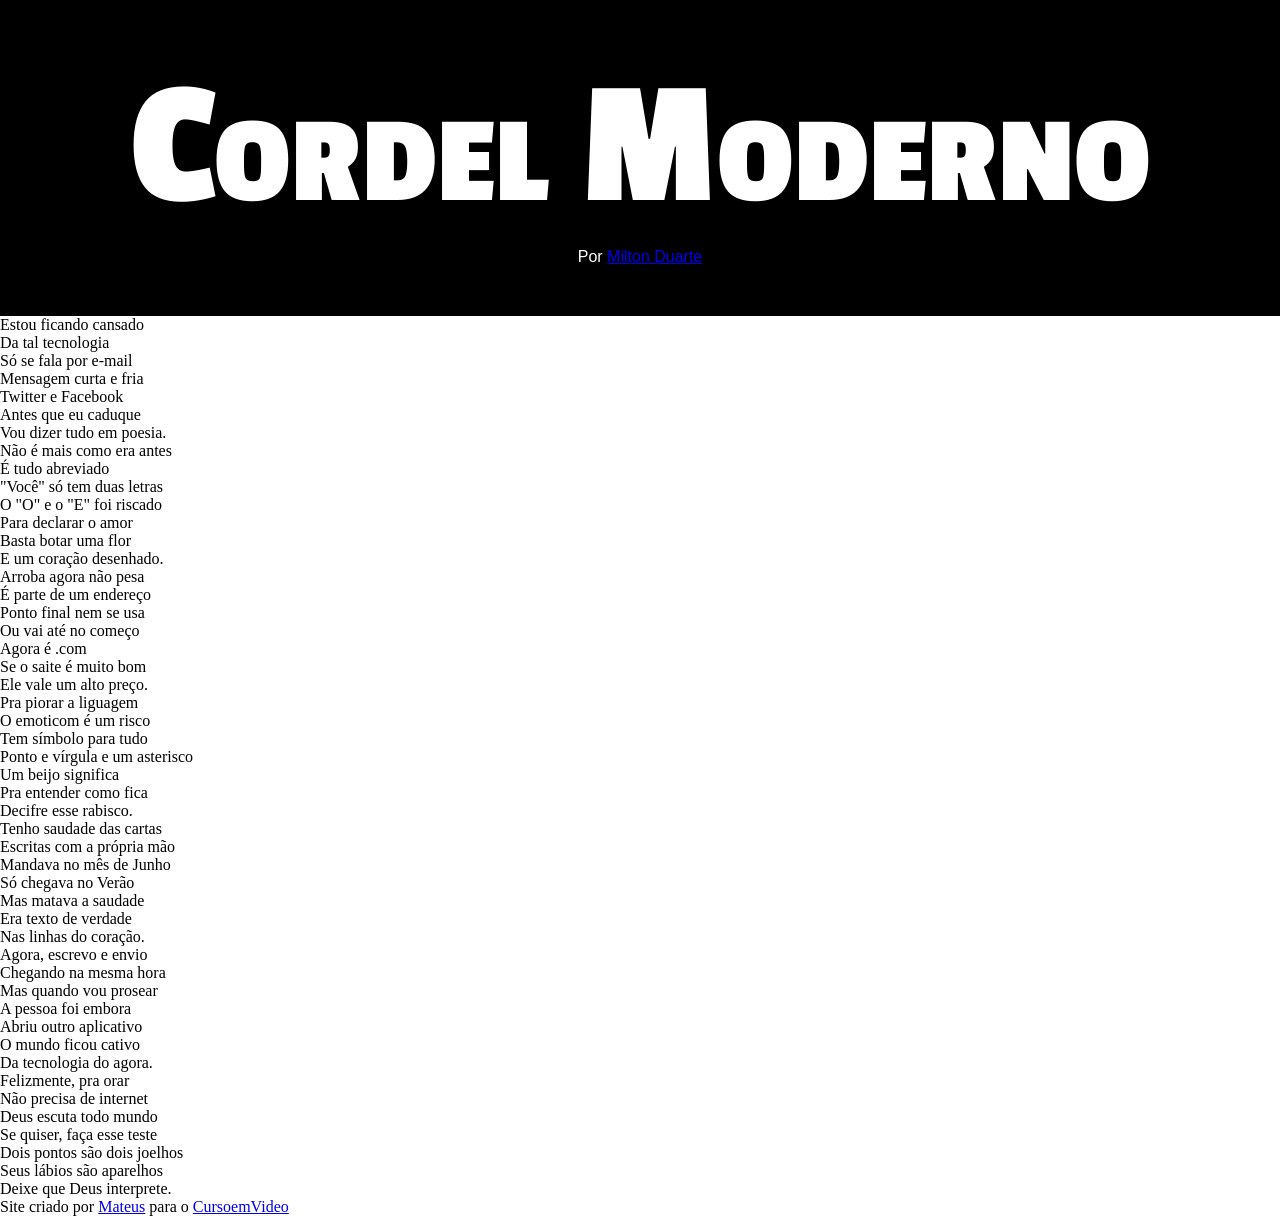
==== css/Projeto-cordel/index.html @ d564a927 "criei projeto cordel" ====
<!DOCTYPE html>
<html lang="pt-br">
<head>
    <meta charset="UTF-8">
    <meta name="viewport" content="width=device-width, initial-scale=1.0">
    <title>Cordel Moderno</title>

    <link rel="stylesheet" href="style.css">

    <link rel="preconnect" href="https://fonts.googleapis.com">
    <link rel="preconnect" href="https://fonts.gstatic.com" crossorigin>
    <link href="https://fonts.googleapis.com/css2?family=Passion+One:wght@400;700;900&family=Sriracha&display=swap" rel="stylesheet">
</head>
<body>
    <header>
        <h1>Cordel Moderno</h1>
        <p>Por <a href="https://www.recantodasletras.com.br/poesias/3186743">Milton Duarte</a></p>
    </header>
    <article>
        <section>
            <p>
                Estou ficando cansado<br>
                Da tal tecnologia<br>
                Só se fala por e-mail<br>
                Mensagem curta e fria<br>
                Twitter e Facebook<br>
                Antes que eu caduque<br>
                Vou dizer tudo em poesia.<br>
            </p>
        </section>
    
        <section>
            <p class="imagem" id="img1">
                Não é mais como era antes<br>
                É tudo abreviado<br>
                "Você" só tem duas letras<br>
                O "O" e o "E" foi riscado<br>
                Para declarar o amor<br>
                Basta botar uma flor<br>
                E um coração desenhado.<br>
            </p>
        </section>
    
        <section>
            <p>
                Arroba agora não pesa<br>
                É parte de um endereço<br>
                Ponto final nem se usa<br>
                Ou vai até no começo<br>
                Agora é .com<br>
                Se o saite é muito bom<br>
                Ele vale um alto preço.<br>
            </p>
        </section>
    
        <section>
            <p>
                Pra piorar a liguagem<br>
                O emoticom é um risco<br>
                Tem símbolo para tudo<br>
                Ponto e vírgula e um asterisco<br>
                Um beijo significa<br>
                Pra entender como fica<br>
                Decifre esse rabisco.<br>
            </p>
        </section>
    
        <section>
            <p class="imagem" id="img2">
                Tenho saudade das cartas<br>
                Escritas com a própria mão<br>
                Mandava no mês de Junho<br>
                Só chegava no Verão<br>
                Mas matava a saudade<br>
                Era texto de verdade<br>
                Nas linhas do coração.<br>
            </p>
        </section>
    
        <section>
            <p>
                Agora, escrevo e envio<br>
                Chegando na mesma hora<br>
                Mas quando vou prosear<br>
                A pessoa foi embora<br>
                Abriu outro aplicativo<br>
                O mundo ficou cativo<br>
                Da tecnologia do agora.<br>
            </p>
        </section>
    
        <section>
            <p>
                Felizmente, pra orar<br>
                Não precisa de internet<br>
                Deus escuta todo mundo<br>
                Se quiser, faça esse teste<br>
                Dois pontos são dois joelhos<br>
                Seus lábios são aparelhos<br>
                Deixe que Deus interprete.<br>
            </p>
        </section>
    </article>
    <footer>
        <p>Site criado por <a href="https://github.com/mateustg15" target="_blank">Mateus</a> para o <a href="https://www.cursoemvideo.com/" target="_blank">CursoemVideo</a></p>
    </footer>
</body>
</html>
---- css/Projeto-cordel/style.css ----
:root {
    --fonte1: Verdana, Geneva, Tahoma, sans-serif;
    --fonte2: 'Passion One', cursive;
    --fonte3: 'Sriracha', cursive;
}

* {
    margin: 0;
    padding: 0;
}

header {
    color: white;
    background-color: black;
    text-align: center;
}

header h1 {
    font-family: var(--fonte2);
    font-variant: small-caps;
    font-size: 20vh;
    padding-top: 50px;
}

header p {
    font-family: var(--fonte1);
    padding-bottom: 50px;
}
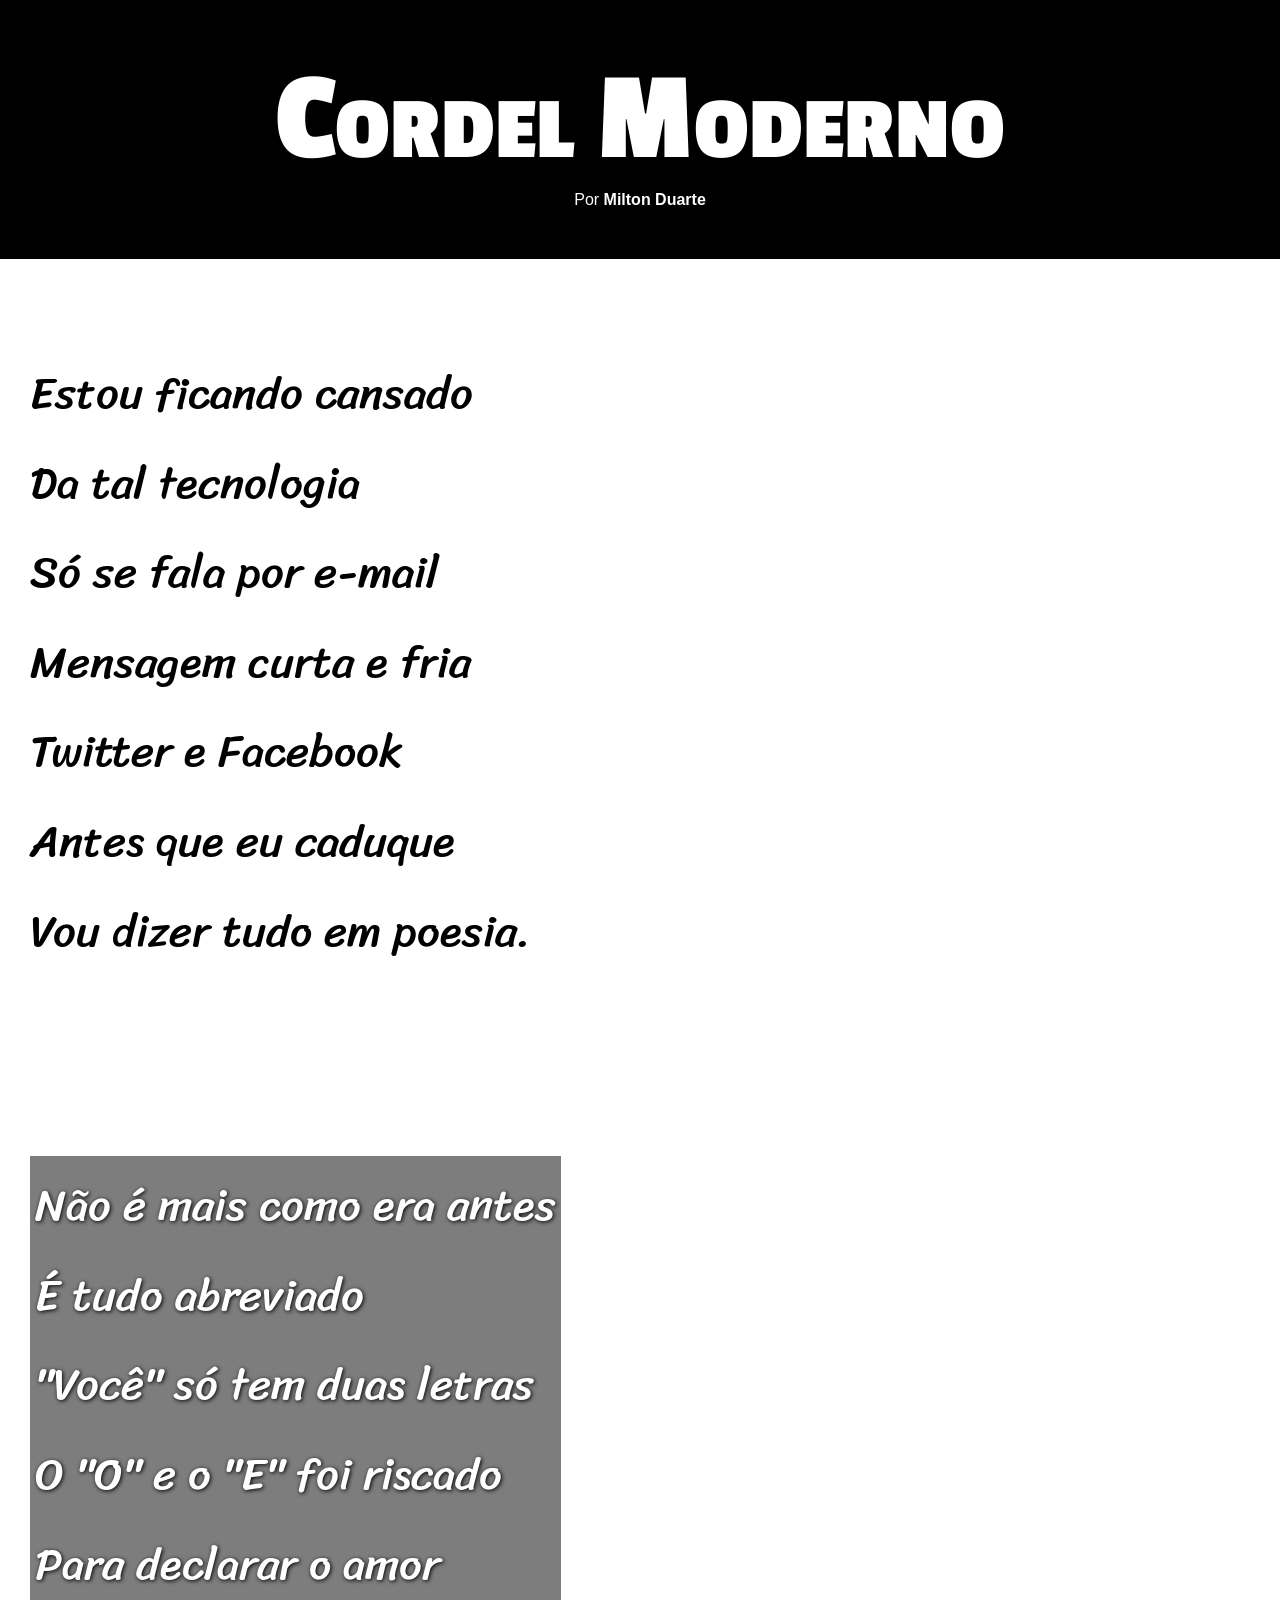
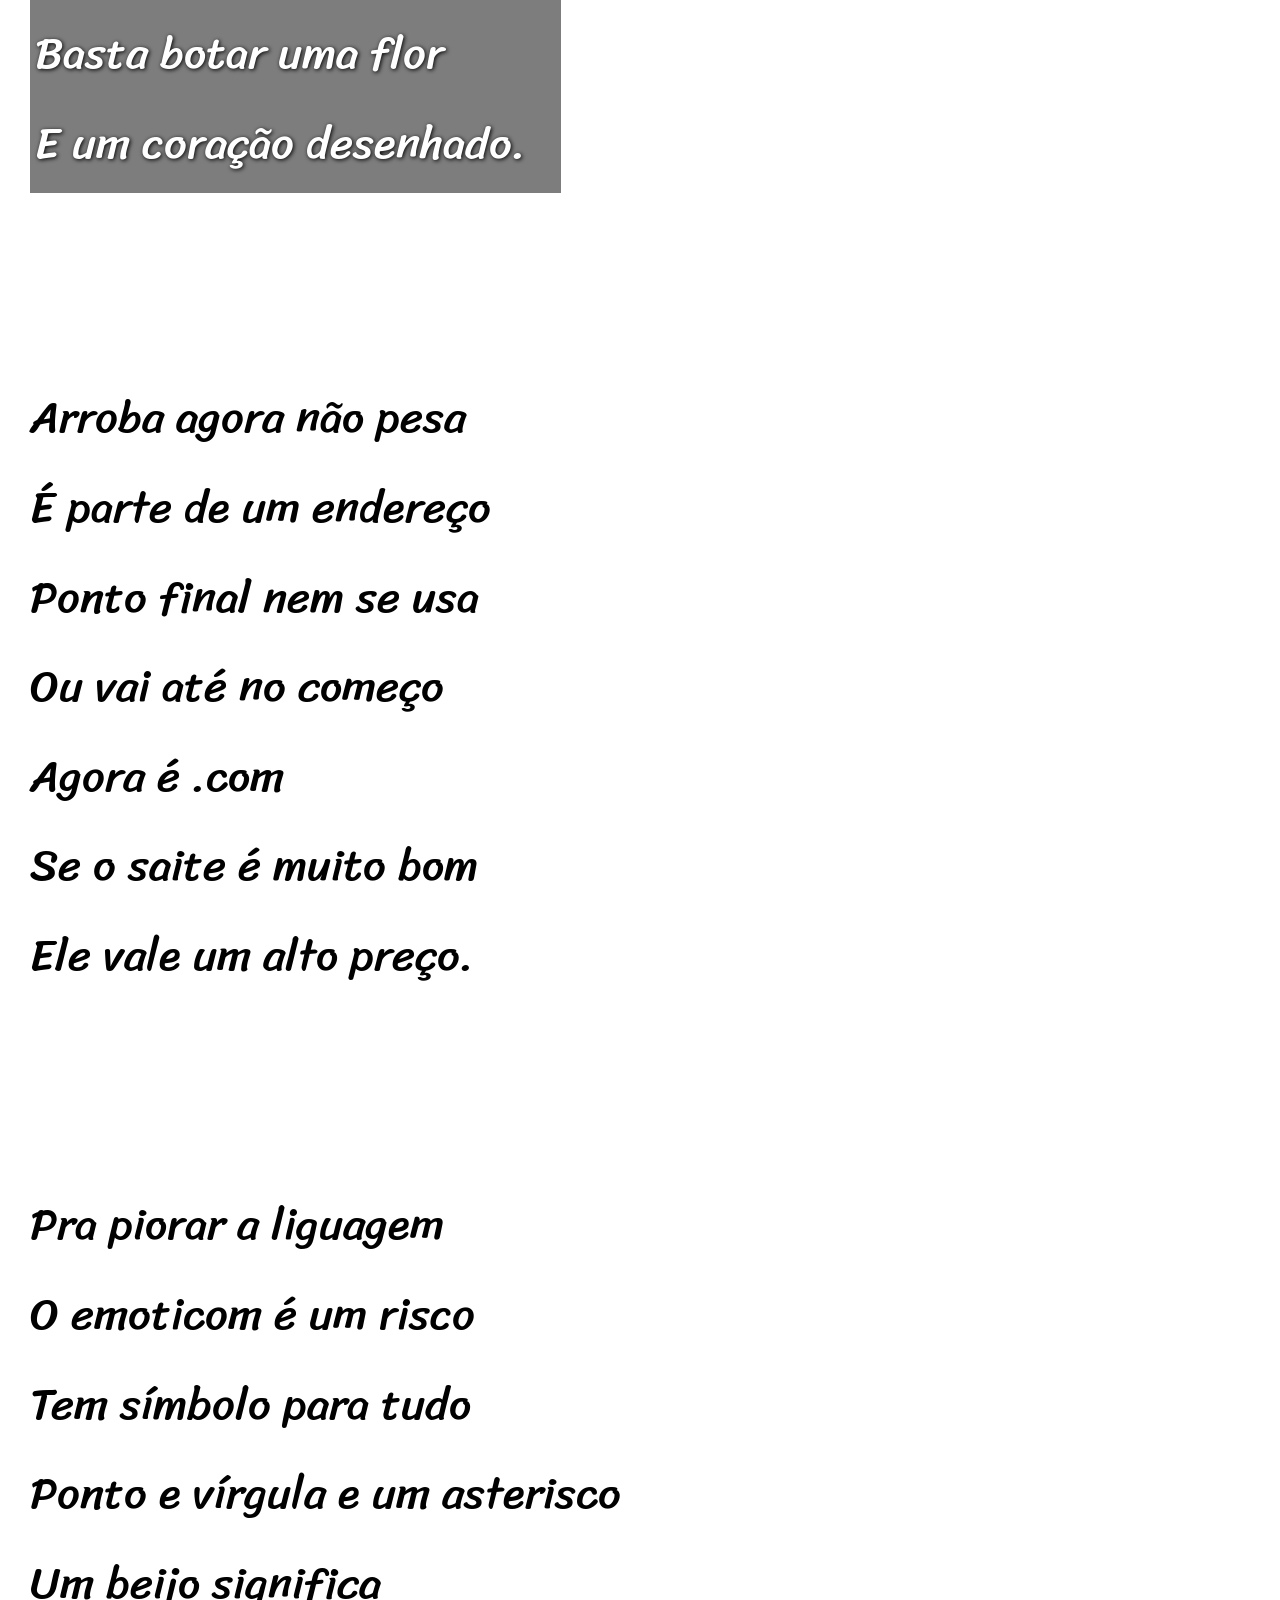
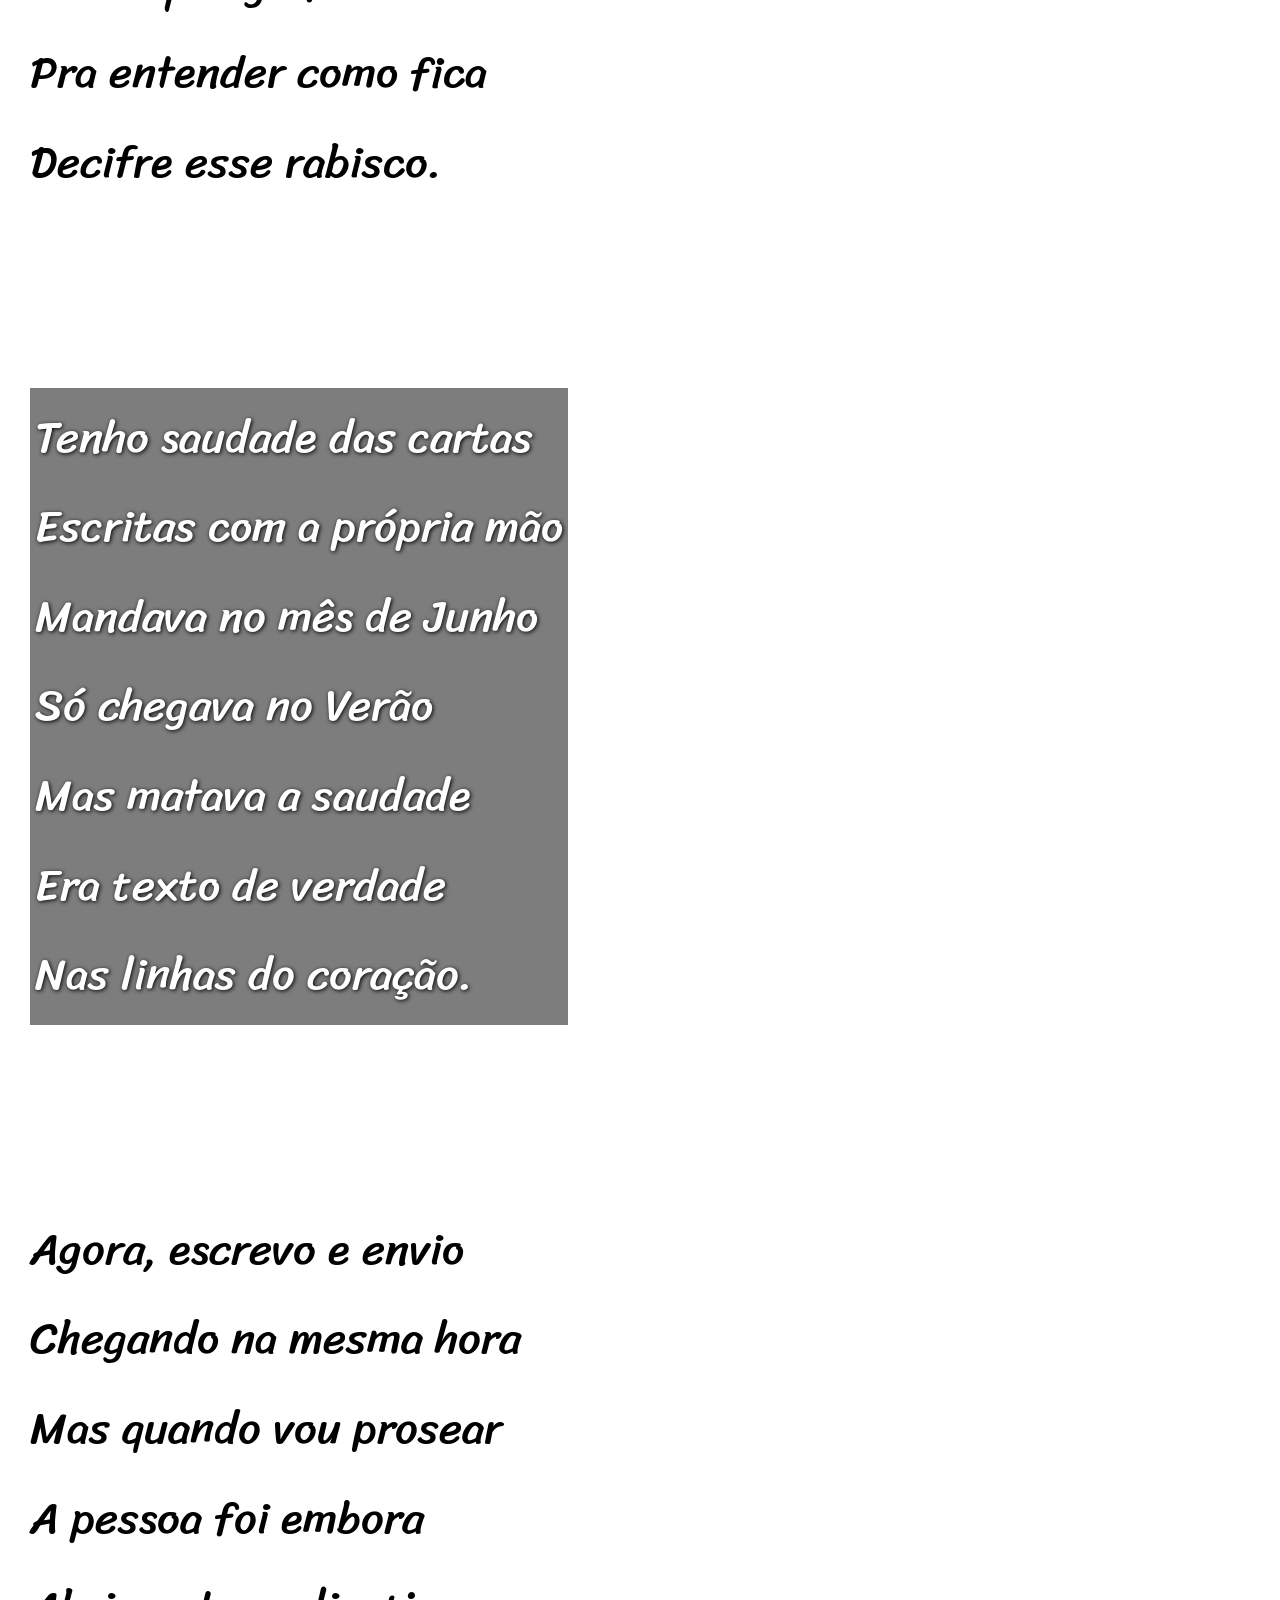
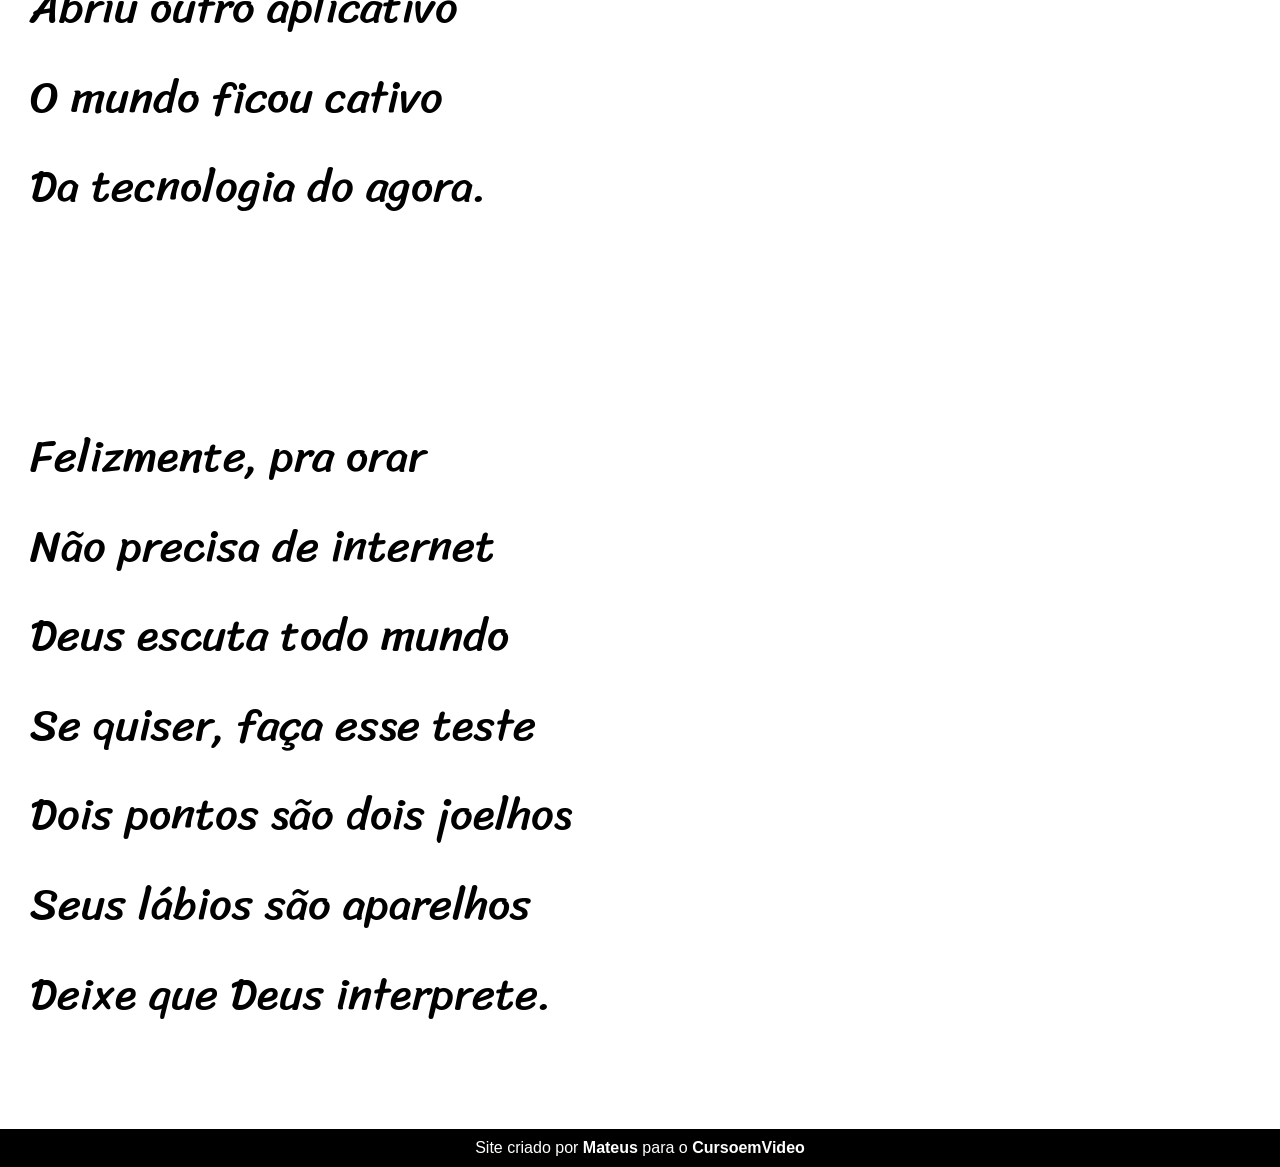
==== commit 8cc0d8a6: "atualizei o projeto cordel" ====
--- a/css/Projeto-cordel/index.html
+++ b/css/Projeto-cordel/index.html
@@ -1,108 +1,108 @@
 <!DOCTYPE html>
 <html lang="pt-br">
 <head>
-    <meta charset="UTF-8">
-    <meta name="viewport" content="width=device-width, initial-scale=1.0">
-    <title>Cordel Moderno</title>
+  <title>Título da página</title>
+  <meta charset="utf-8">
+  <link rel="stylesheet" type="text/css" href="styles.css"/>
 
-    <link rel="stylesheet" href="style.css">
+  <link rel="preconnect" href="https://fonts.googleapis.com">
+  <link rel="preconnect" href="https://fonts.gstatic.com" crossorigin>
+  <link href="https://fonts.googleapis.com/css2?family=Passion+One:wght@400;700;900&family=Sriracha&display=swap" rel="stylesheet">
+</head>
 
-    <link rel="preconnect" href="https://fonts.googleapis.com">
-    <link rel="preconnect" href="https://fonts.gstatic.com" crossorigin>
-    <link href="https://fonts.googleapis.com/css2?family=Passion+One:wght@400;700;900&family=Sriracha&display=swap" rel="stylesheet">
-</head>
 <body>
-    <header>
-        <h1>Cordel Moderno</h1>
-        <p>Por <a href="https://www.recantodasletras.com.br/poesias/3186743">Milton Duarte</a></p>
-    </header>
-    <article>
-        <section>
-            <p>
-                Estou ficando cansado<br>
-                Da tal tecnologia<br>
-                Só se fala por e-mail<br>
-                Mensagem curta e fria<br>
-                Twitter e Facebook<br>
-                Antes que eu caduque<br>
-                Vou dizer tudo em poesia.<br>
-            </p>
-        </section>
-    
-        <section>
-            <p class="imagem" id="img1">
-                Não é mais como era antes<br>
-                É tudo abreviado<br>
-                "Você" só tem duas letras<br>
-                O "O" e o "E" foi riscado<br>
-                Para declarar o amor<br>
-                Basta botar uma flor<br>
-                E um coração desenhado.<br>
-            </p>
-        </section>
-    
-        <section>
-            <p>
-                Arroba agora não pesa<br>
-                É parte de um endereço<br>
-                Ponto final nem se usa<br>
-                Ou vai até no começo<br>
-                Agora é .com<br>
-                Se o saite é muito bom<br>
-                Ele vale um alto preço.<br>
-            </p>
-        </section>
-    
-        <section>
-            <p>
-                Pra piorar a liguagem<br>
-                O emoticom é um risco<br>
-                Tem símbolo para tudo<br>
-                Ponto e vírgula e um asterisco<br>
-                Um beijo significa<br>
-                Pra entender como fica<br>
-                Decifre esse rabisco.<br>
-            </p>
-        </section>
-    
-        <section>
-            <p class="imagem" id="img2">
-                Tenho saudade das cartas<br>
-                Escritas com a própria mão<br>
-                Mandava no mês de Junho<br>
-                Só chegava no Verão<br>
-                Mas matava a saudade<br>
-                Era texto de verdade<br>
-                Nas linhas do coração.<br>
-            </p>
-        </section>
-    
-        <section>
-            <p>
-                Agora, escrevo e envio<br>
-                Chegando na mesma hora<br>
-                Mas quando vou prosear<br>
-                A pessoa foi embora<br>
-                Abriu outro aplicativo<br>
-                O mundo ficou cativo<br>
-                Da tecnologia do agora.<br>
-            </p>
-        </section>
-    
-        <section>
-            <p>
-                Felizmente, pra orar<br>
-                Não precisa de internet<br>
-                Deus escuta todo mundo<br>
-                Se quiser, faça esse teste<br>
-                Dois pontos são dois joelhos<br>
-                Seus lábios são aparelhos<br>
-                Deixe que Deus interprete.<br>
-            </p>
-        </section>
-    </article>
-    <footer>
-        <p>Site criado por <a href="https://github.com/mateustg15" target="_blank">Mateus</a> para o <a href="https://www.cursoemvideo.com/" target="_blank">CursoemVideo</a></p>
-    </footer>
+  <header>
+    <h1>Cordel Moderno</h1>
+    <p>Por <a href="https://www.recantodasletras.com.br/poesias/3186743" target="_blank">Milton Duarte</a></p>
+  </header>
+
+<section>
+<p>
+Estou ficando cansado<br>
+Da tal tecnologia<br>
+Só se fala por e-mail<br>
+Mensagem curta e fria<br>
+Twitter e Facebook<br>
+Antes que eu caduque<br>
+Vou dizer tudo em poesia.
+</p>
+</section>
+
+<section class="image" id="img1">
+<p>
+Não é mais como era antes<br>
+É tudo abreviado<br>
+"Você" só tem duas letras<br>
+O "O" e o "E" foi riscado<br>
+Para declarar o amor<br>
+Basta botar uma flor<br>
+E um coração desenhado.
+</p>
+</section>
+
+<section>
+<p>
+Arroba agora não pesa<br>
+É parte de um endereço<br>
+Ponto final nem se usa<br>
+Ou vai até no começo<br>
+Agora é .com<br>
+Se o saite é muito bom<br>
+Ele vale um alto preço.<br>
+</p>
+</section>
+
+<section>
+<p>
+Pra piorar a liguagem<br>
+O emoticom é um risco<br>
+Tem símbolo para tudo<br>
+Ponto e vírgula e um asterisco<br>
+Um beijo significa<br>
+Pra entender como fica<br>
+Decifre esse rabisco.<br>
+</p>
+</section>
+
+<section class="image" id="img2">
+<p>
+Tenho saudade das cartas<br>
+Escritas com a própria mão<br>
+Mandava no mês de Junho<br>
+Só chegava no Verão<br>
+Mas matava a saudade<br>
+Era texto de verdade<br>
+Nas linhas do coração.<br>
+</p>
+</section>
+
+<section>
+<p>
+Agora, escrevo e envio<br>
+Chegando na mesma hora<br>
+Mas quando vou prosear<br>
+A pessoa foi embora<br>
+Abriu outro aplicativo<br>
+O mundo ficou cativo<br>
+Da tecnologia do agora.<br>
+</p>
+</section>
+
+<section>
+<p>
+Felizmente, pra orar<br>
+Não precisa de internet<br>
+Deus escuta todo mundo<br>
+Se quiser, faça esse teste<br>
+Dois pontos são dois joelhos<br>
+Seus lábios são aparelhos<br>
+Deixe que Deus interprete.<br>
+</p>
+</section>
+
+<footer>
+<p>Site criado por <a href="https://github.com/mateustg15" target="_blank">Mateus</a> para o <a href="https://www.cursoemvideo.com/" target="blank">CursoemVideo</a></p>
+</footer>
+
 </body>
 </html>
--- a/css/Projeto-cordel/styles.css
+++ b/css/Projeto-cordel/styles.css
@@ -0,0 +1,83 @@
+:root {
+--font1: Verdana, Geneva, Tahoma, sans-serif;
+--font2: 'Passion One', cursive;
+--font3: 'Sriracha', serif;
+}
+
+* {
+margin: 0;
+padding: 0;
+font-size: 1em;
+}
+
+body {
+font-family: var(--font1);
+}
+
+header {
+background-color: black;
+color: white;
+text-align: center;
+}
+
+header h1 {
+font-family: var(--font2);
+font-size: 10vw;
+font-variant: small-caps;
+
+padding-top: 50px;
+}
+
+header p {
+padding-bottom: 50px;
+}
+
+section {
+font-family: var(--font3);
+font-size: 3.5vw;
+line-height: 2em;
+padding: 10vh 30px;
+}
+
+section.image p {
+color: white;
+text-shadow: 1px 1px 4px #000000;
+padding: 5px;
+background-color: rgba(0, 0, 0, 0.51);
+display: inline-block;
+}
+
+section#img1 {
+background-image: url('imagens/background001.jpg');
+
+background-attachment: fixed;
+background-position: right center;
+background-repeat: no-repeat;
+background-size: cover;
+}
+
+section#img2 {
+background-image: url('imagens/background002.jpg');
+
+background-attachment: fixed;
+background-position: right center;
+background-repeat: no-repeat;
+background-size: cover;
+}
+
+footer {
+background-color: black;
+color: white;
+text-align: center;
+padding: 10px;
+}
+
+a {
+text-decoration: none;
+color: white;
+font-weight: bolder;
+}
+
+a:hover {
+text-decoration: underline;
+}
